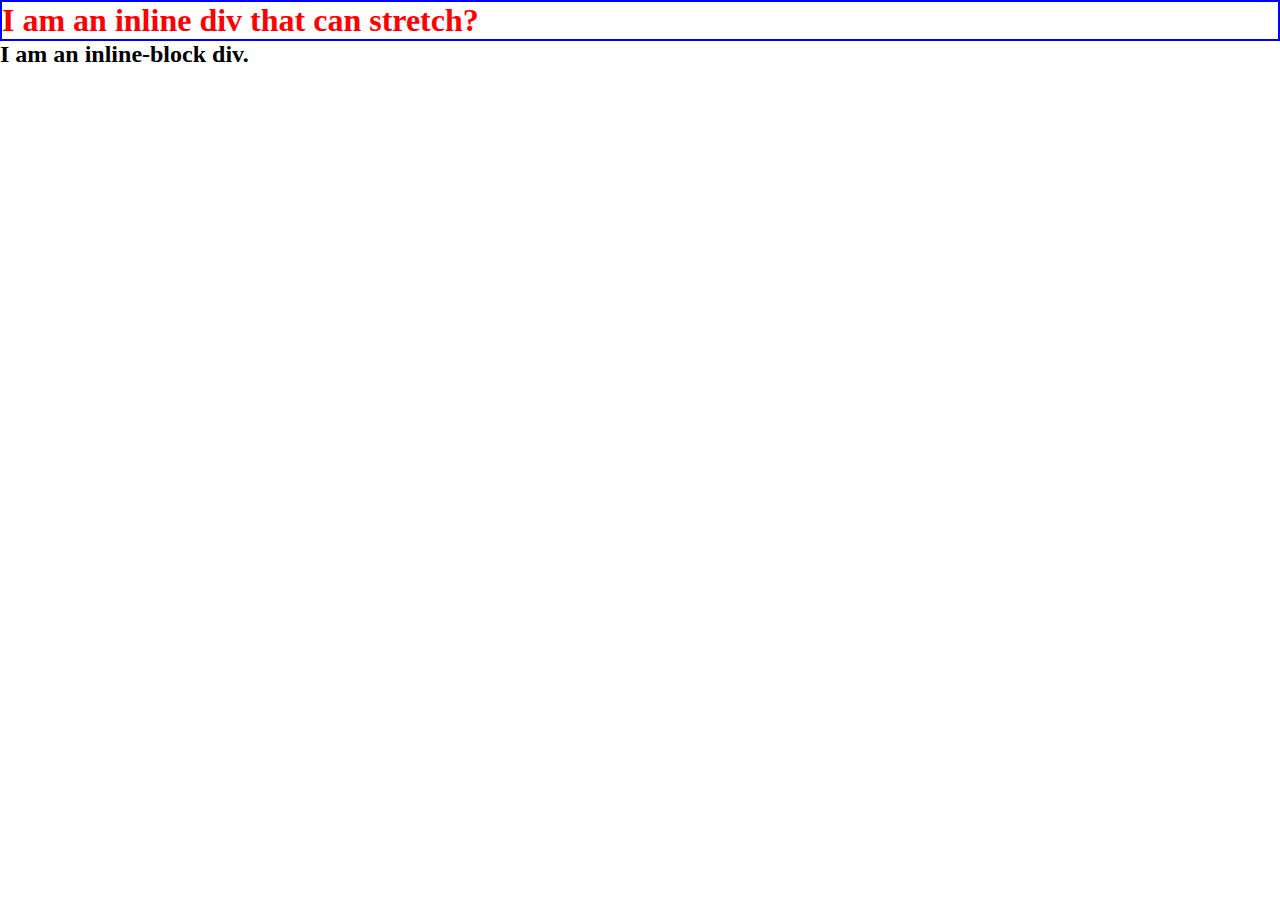
==== box.html @ c57c83ec "Created styles folder to house both css files and added some practice code to box.html and index.htm" ====
<!DOCTYPE html>
<html lang="en">
<head>
    <meta charset="UTF-8">
    <meta name="viewport" content="width=device-width, initial-scale=1.0">
    <link rel="stylesheet" href="./styles/style_box.css">
    <title>Box Title</title>
</head>
<body>
    <div class="block">
        <h1>I am an inline div that can stretch?</h1>
    </div>
    <div class="inline-block">
        <h2>I am an inline-block div.</h2>
    </div>
</body>
</html>
---- styles/style_box.css ----
* {
    margin: 0;
    padding: 0;
    box-sizing: border-box;
}

.block {
    color: red;
    border: 2px solid blue;
}

.inline-block {
    display: inline-block;
}
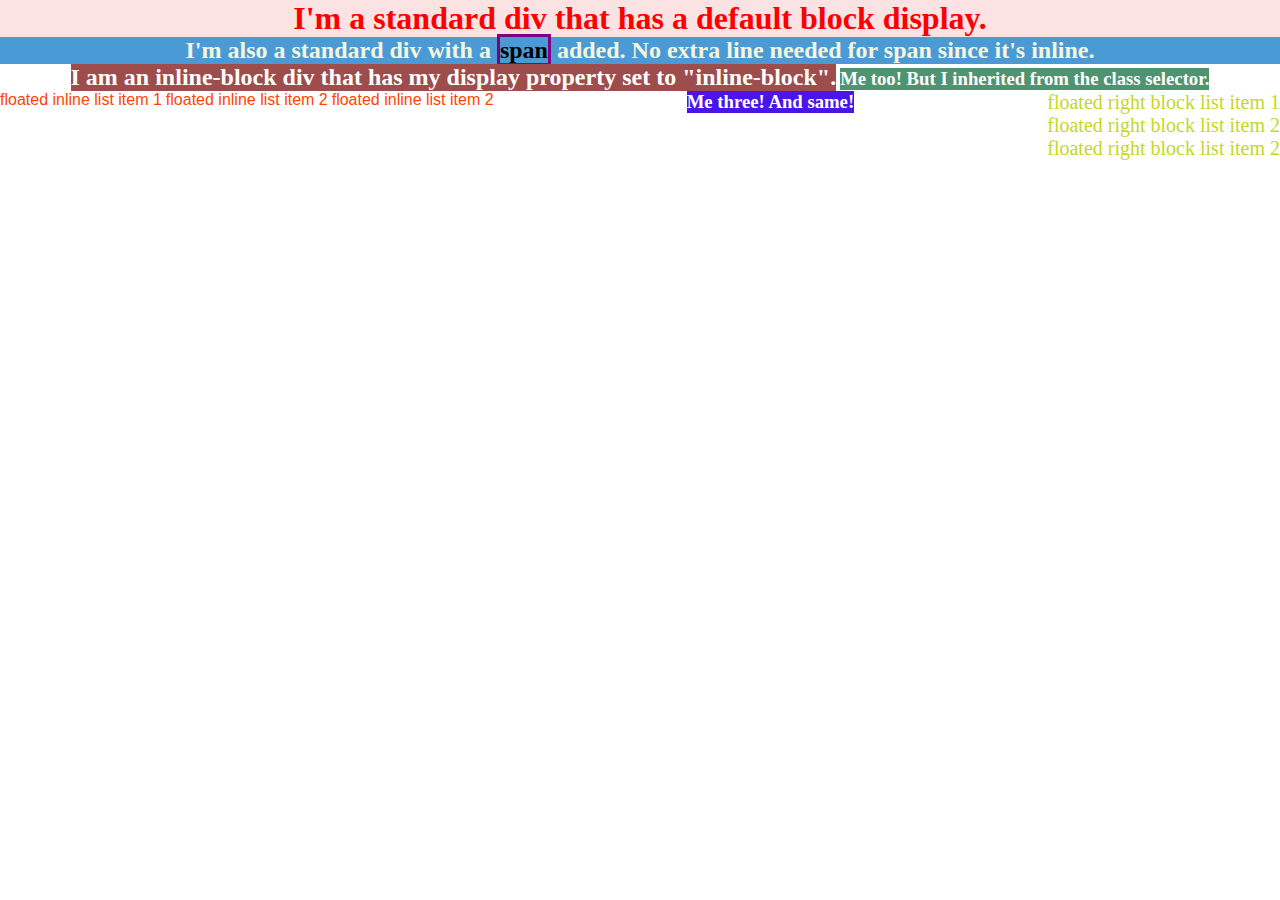
==== commit a38cd93d: "Added couple lists with inline and block display" ====
--- a/box.html
+++ b/box.html
@@ -8,10 +8,29 @@
 </head>
 <body>
     <div class="block">
-        <h1>I am an inline div that can stretch?</h1>
+        <h1>I'm a standard div that has a default block display.</h1>
+    </div>
+    <div class="block">
+        <h2>I'm also a standard div with a <span id="one-word">span</span> added. No extra line needed for span since it's inline.</h1>
     </div>
     <div class="inline-block">
-        <h2>I am an inline-block div.</h2>
+        <h2>I am an inline-block div that has my display property set to "inline-block".</h2>
     </div>
+    <div class="inline-block mini">
+        <h3>Me too! But I inherited from the class selector.</h3>
+    </div>
+    <div class="inline-block mini-2">
+        <h3>Me three! And same!</h3>
+    </div>
+    <ul class="list">
+        <li class="list-item">floated inline list item 1</li>
+        <li class="list-item">floated inline list item 2</li>
+        <li class="list-item">floated inline list item 2</li>
+    </ul>
+    <ul class="list2">
+        <li class="list-item2">floated right block list item 1</li>
+        <li class="list-item2">floated right block list item 2</li>
+        <li class="list-item2">floated right block list item 2</li>
+    </ul>
 </body>
 </html>--- a/styles/style_box.css
+++ b/styles/style_box.css
@@ -2,13 +2,55 @@
     margin: 0;
     padding: 0;
     box-sizing: border-box;
+    text-align: center;
 }
 
 .block {
     color: red;
-    border: 2px solid blue;
+    background-color: rgb(251, 227, 227);
+}
+
+#one-word {
+    color: black;
+    border: 3px solid purple;
 }
 
 .inline-block {
     display: inline-block;
-}+    color: white;
+    background-color: rgb(158, 77, 77);
+}
+
+.inline-block h3 {
+    background-color: rgb(79, 147, 112);
+}
+
+.inline-block.mini-2 h3 {
+    background-color: rgb(74, 21, 233);
+}
+
+.block h2 {
+    color: beige;
+    background-color: rgb(74, 155, 213);
+}
+
+.list {
+    float: left;
+}
+
+.list-item {
+    display: inline;
+    font-family: "tahoma", sans-serif;
+    color: orangered;
+}
+
+.list2 {
+    float: right;
+    list-style: none;
+    font-size: 20px;
+}
+
+.list-item2 {
+    color: rgb(195, 216, 37);
+}
+
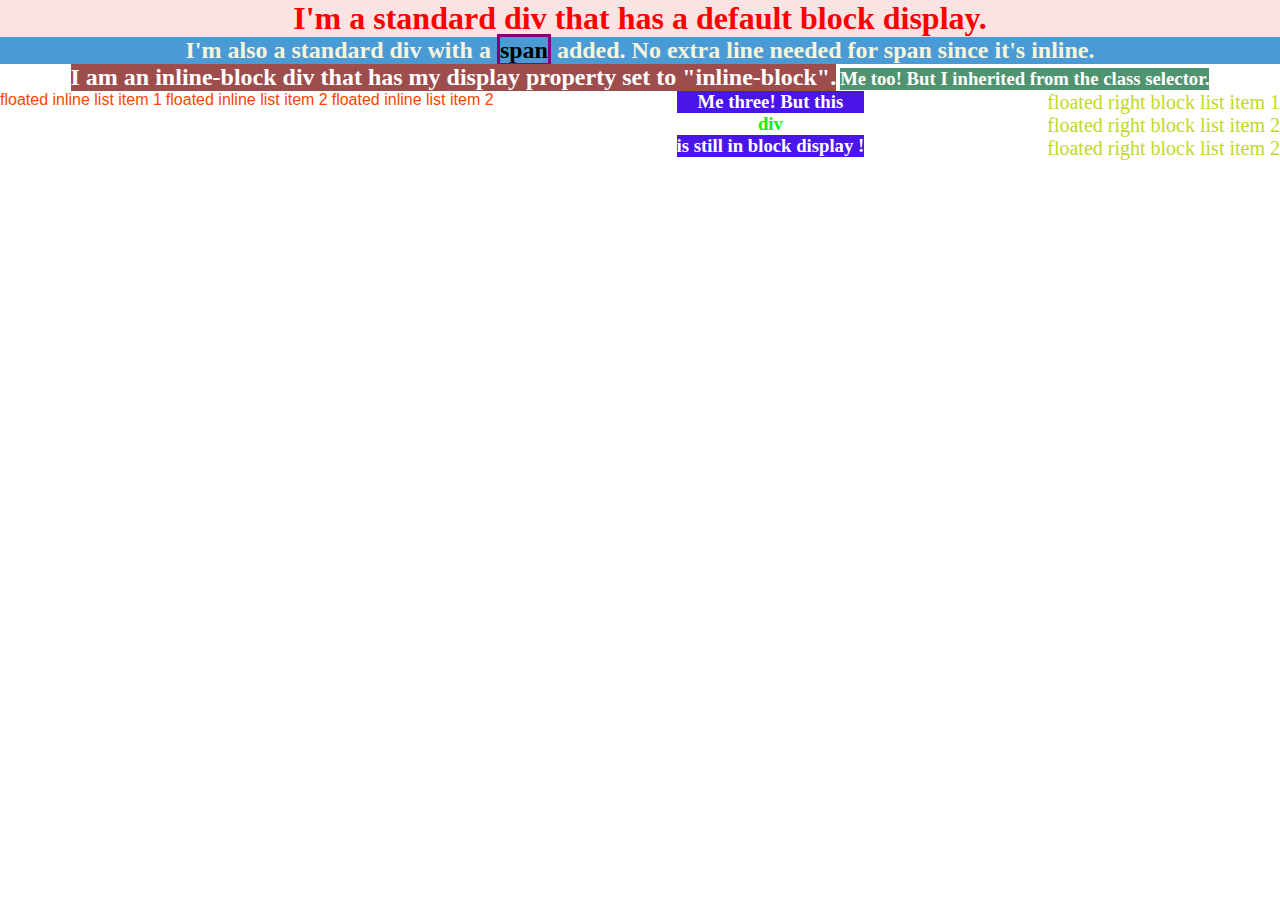
==== commit 96b5607e: "added a div to show the difference with a div in an inline div looks like" ====
--- a/box.html
+++ b/box.html
@@ -20,7 +20,7 @@
         <h3>Me too! But I inherited from the class selector.</h3>
     </div>
     <div class="inline-block mini-2">
-        <h3>Me three! And same!</h3>
+        <h3>Me three! But this <p class="container">div</p>is still in block display !</h3>
     </div>
     <ul class="list">
         <li class="list-item">floated inline list item 1</li>
--- a/styles/style_box.css
+++ b/styles/style_box.css
@@ -54,3 +54,8 @@
     color: rgb(195, 216, 37);
 }
 
+.container {
+    background-color: white;
+    color: rgb(13, 240, 17);
+}
+
